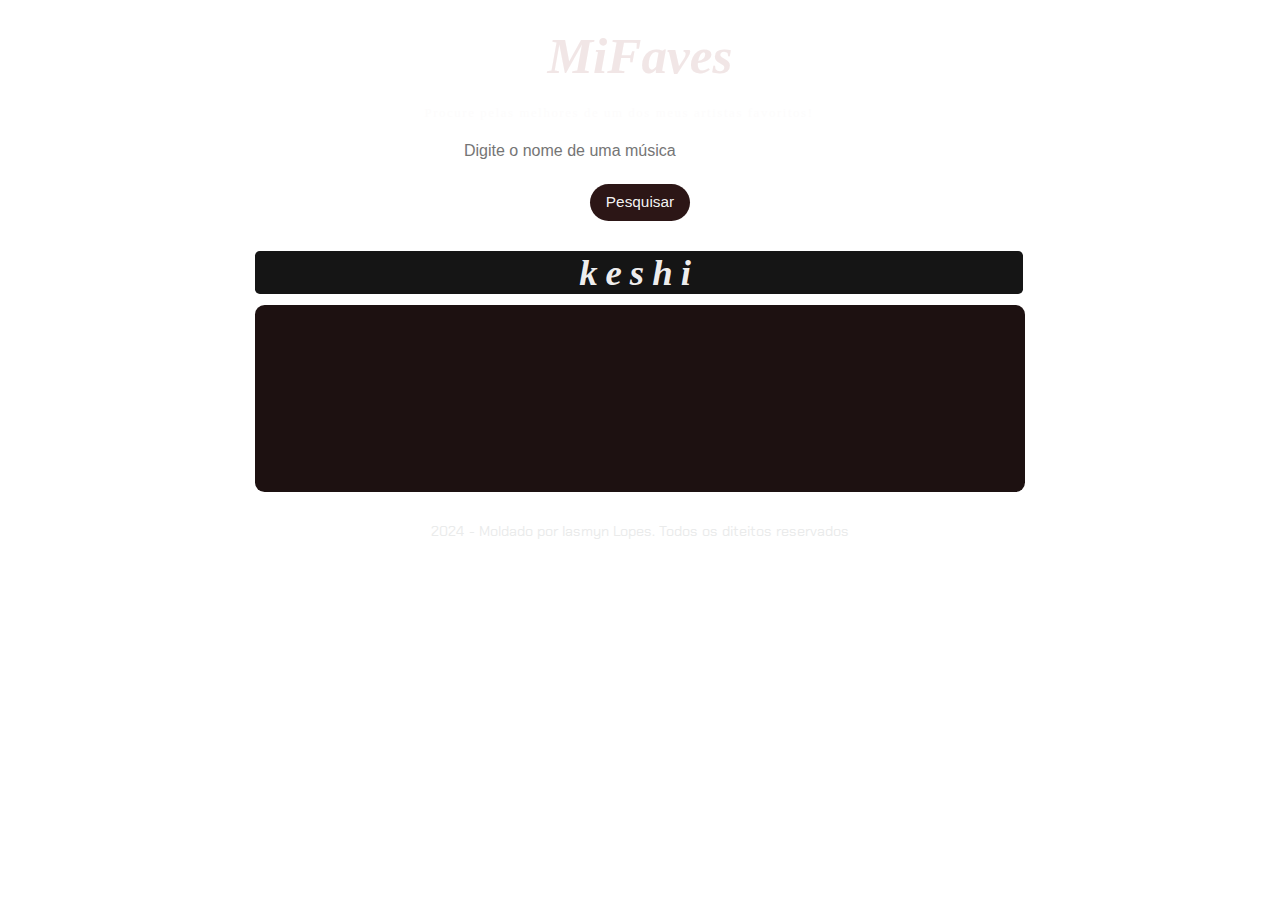
==== meuprjt/index.html @ 0dd4f609 "Projeto completo" ====
<!DOCTYPE html>
<html lang="pt-br">

<head>
    <meta charset="UTF-8">
    <meta name="viewport" content="width=device-width, initial-scale=1.0">
    <link rel="stylesheet" href="style.css">
    <title>OneOf</title>
</head>

<body>
    <header>
        <div></div>
        <h1>MiFaves</h1>
        </div>
        <div>
            <h3>Procure pelas melhores de um dos meus artistas favoritos!</h3>
        </div>
        <section>
            <input type="text" placeholder="Digite o nome de uma música" id="campo-pesquisa">

            <!-- qualquer valor que for passado dentro desse atributo onclick 
            vai ser uma ação que será executada ao clicar no botão, 
            então esse atributo será uma função a ser executada que
            recebe esse nome pois queremos pesquisar algo ao clicar no botão,
            essa função precisa ser criada pois não é uma palavra reservada -->
            <button onclick="pesquisar()">Pesquisar</button>
        </section>
    </header>
    <main>
        <div>
            <h4>keshi</h4>
        </div>
        <section class="itens-tela" id="resultados-pesquisa">
        </section>
    </main>
    <footer>
        <p>2024 - Moldado por Iasmyn Lopes. Todos os diteitos reservados</p>
        <p></p>
    </footer>

    <!-- sempre primeiro os dados que queremos importar, depois a lógica
    pros dados já estarem carregados -->
    <script src="dados.js"></script>
    <script src="app.js"></script>
</body>

</html>
---- meuprjt/style.css ----
/* Importa a fonte Chakra Petch do Google Fonts */
    @import url('https://fonts.googleapis.com/css2?family=Chakra+Petch:ital,wght@0,300;0,400;0,500;0,600;0,700;1,300;1,400;1,500;1,600;1,700&display=swap');


    /* Estiliza o corpo da página */
    body {
        font-family: "Chakra Petch", sans-serif;  /* Define a fonte padrão */
        background-image: url("https://sites.bu.edu/wtbu/files/2022/05/15-2-banner-scaled.jpg");
        background-size: 1358px;
        display: flex;             /* Usa Flexbox para layout */
        flex-direction: column;      /* Alinha os itens na vertical */
        align-items: center;         /* Centraliza os itens horizontalmente */
        justify-content: center;     /* Centraliza os itens verticalmente */
    }

    html,
    body {
        margin: 0px;
        padding: 0px;
        overflow: hidden;
    }

    h1 {
        font-family: "Spicy Rice", serif;
        font-size: 3.2rem;
        font-weight: 539rem;
        font-style: italic;
        color: #f0e5e5f2;   /* Cor do texto */
        align-items: center;
        flex-direction: row;
        margin-top: 1.6rem;
        margin-bottom: 2rem;
        text-align: center;
    }
    
    h3 {
        height: 2rem;
        width: 450px;
        font-weight: 200;
        font-family: "Spicy Rice", serif;
        font-size: 0.8rem;
        color: #fdfcfcf2;
        letter-spacing: 0.1rem;
        display: flex;
        margin-top: -1.2rem;
        align-content: center;

        align-items: center;
        text-align: center;
        padding-left: 19px;
        border-radius: 1.5rem;
    }

    h4 {
        width: 48rem;
        font-family: "Spicy Rice", serif;
        font-size: 2.3rem;
        font-style: italic;
        color: #fdfcfcf2;
        text-align: center;
        letter-spacing: 0.5rem;
        margin-top: 0.90rem;
        background-color: #0c0c0cf6;
        border-radius: 0.3rem;
    }

    /* Estiliza as seções da página */
    section {
        display: flex;            /* Usa Flexbox para layout */
        flex-direction: column;     /* Alinha os itens na vertical */
        align-items: center;        /* Centraliza os itens horizontalmente */
        margin-bottom: 1rem;        /* Espaçamento abaixo de cada seção */
    }

    /* Estiliza os inputs dentro das seções */
    section input {
        width: 23rem;
        height: 2.3rem;            /* Largura dos inputs */
        border: none;              /* Remove a borda padrão */
        padding: 0.5rem;           /* Espaçamento interno */
        align-items: center;
        margin-top: -0.6rem;          /* Espaçamento abaixo dos inputs */
        color: #030303;
        font-size: 1rem;
        box-sizing: border-box;    /* Inclui padding e border na largura total */
        border-radius: 1.5rem;
    }

    /* Estiliza os botões dentro das seções */
    button {
        padding: 0.6rem 1rem;             /* Espaçamento interno do botão */
        border: none;                     /* Remove a borda padrão */
        border-radius: 1.5rem;            /* Borda arredondada */
        background-color: #230c0cf5;    /* Cor de fundo do botão */
        color: #fffffff6;               /* Cor do texto do botão */
        font-size: 0.96rem;                  /* Tamanho da fonte */
        cursor: pointer;         /* Muda o cursor para indicar que é clicável */
        margin-top: 0.9rem;
    }

    /* Adiciona efeito hover ao botão de pesquisa */
    section button:hover {
        background-color: hsl(0, 2%, 11%);   /* Muda a cor de fundo ao passar o mouse */
        box-shadow: 0 4px 8px hsla(0, 4%, 65%, 0.651);    /* Adiciona uma sombra mais intensa */
    }

    /* Estiliza a caixa de resultados da pesquisa */
    .itens-tela {
        width: 45rem;           /* Altura máxima da caixa de resultados */
        height: 9.5rem;         /* Espaçamento acima da caixa de resultados */
        margin-top: -2.4rem;    /* Borda arredondada */
        border-radius: 0.6rem;
        overflow-x: auto;
        flex-direction: row;
        flex-shrink: 2;
        flex-wrap: wrap;
        background: #140707f5;
        font-family: "Bebas Neue", sans-serif;
        justify-content: space-evenly;
        align-items: center;
        font-size: 0.62rem;
        color: #f8f4f4;
        letter-spacing: 0.1rem;
        row-gap: 36px;
        column-gap: 36px;  
        padding-top: 10px;    /* Espaço de 10px no topo */
        padding-right: 25px;  /* Espaço de 25px à direita */
        padding-bottom: 25px; /* Espaço de 25px embaixo */
        padding-left: 25px;   /* Espaço de 25px à esquerda */ 
    }

    /* Estiliza os títulos dentro dos itens de resultado */
    .item-resultado h2 {
        font-size: 2rem;
        color: rgba(252, 250, 250, 0.68);
    }

    /* Estiliza os links dentro dos itens de resultado */
    .itens-tela a {
        font-size: 0.6rem;
        color: #5b50be;   /* Cor do texto dos links */
       
    }

    /* Estiliza os links quando são passados o mouse sobre */
    .itens-tela a:hover {
        text-decoration: underline;  /* Adiciona sublinhado ao passar o mouse */
        color: #7d99cf;
    }

    /* Estiliza o rodapé da página */
    footer { 
        background-color: #49444400;    /* Cor de fundo do rodapé */
        color: #eaebeb;                 /* Cor do texto */
        text-align: center;
        width: 100%;                      /* Largura total da página */
        bottom: 0px;                      /* Alinha ao fundo da página */
        font-size: 0.9rem; 
        height: 80px;                     /* Define a altura do rodapé */
        margin-top: auto;
    }

    /* Tudo foi mantido*/
    @media (max-width: 768px) {
        h1 {
            font-size: 2rem;
            /* Tamanho da fonte em telas menores */
            letter-spacing: 0.2rem;
            /* Espaçamento entre letras em telas menores */
        }

        section input {
            width: 25rem;
            /* Largura dos inputs em telas menores */
            padding: 0.8rem;
            /* Espaçamento interno em telas menores */
        }

        .resultados-pesquisa {
            width: 40rem;
            /* Largura da caixa de resultados em telas menores */
            height: 40vh;
            /* Altura da caixa de resultados em telas menores */
        }

        .item-resultado h2 {
            font-size: 1.3rem;
            /* Tamanho da fonte dos títulos em telas menores */
        }
    }

    /* Responsividade para celulares */
    @media (max-width: 480px) {

        h1 {
            font-size: 1.8rem;
            /* Tamanho da fonte em telas pequenas */
            letter-spacing: 0.1rem;
            /* Espaçamento entre letras em telas pequenas */
        }

        section input {
            width: 17rem;
            /* Largura total dos inputs em telas pequenas */
        }

        section button {
            padding: 0.6rem 1rem;
            /* Espaçamento interno do botão em telas pequenas */
            font-size: 0.9rem;
            /* Tamanho da fonte do botão em telas pequenas */
        }

        .resultados-pesquisa {
            width: 90%;
            /* Largura da caixa de resultados em telas pequenas */
            height: 50vh;
            /* Altura da caixa de resultados em telas pequenas */
        }

        .item-resultado h2 {
            font-size: 1.1rem;
            /* Tamanho da fonte dos títulos em telas pequenas */
        }

        footer {
            font-size: 0.9rem;
            /* Tamanho da fonte do rodapé em telas pequenas */
        }
    }
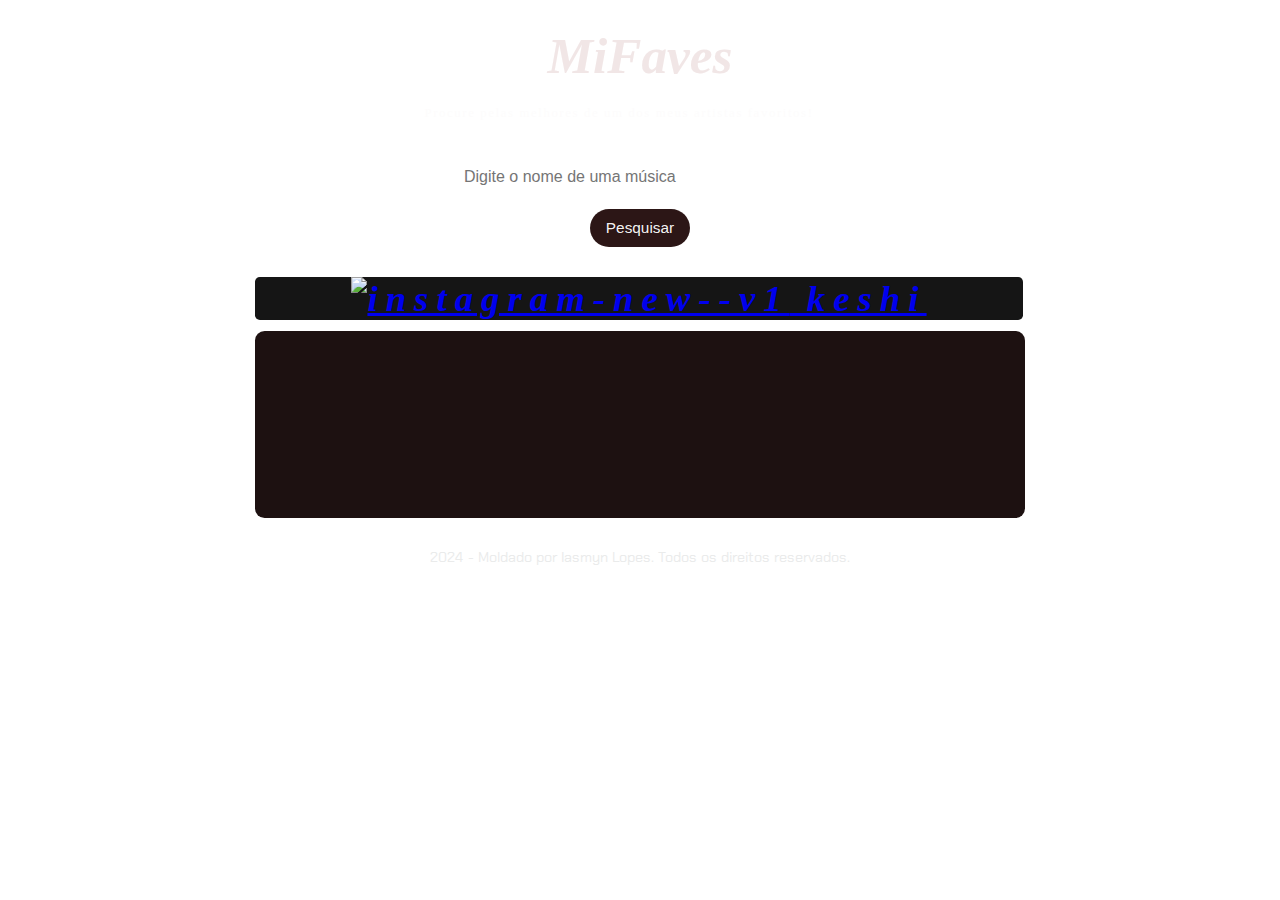
==== commit 028c4622: "adicionando o link do instagram do artista ao clicar em seu nome" ====
--- a/meuprjt/index.html
+++ b/meuprjt/index.html
@@ -4,45 +4,47 @@
 <head>
     <meta charset="UTF-8">
     <meta name="viewport" content="width=device-width, initial-scale=1.0">
+    <meta http-equiv="cache-control" content="no-cache"> <!-- evita que o navegador guarde versões antigas da página / garante que ela esteja sempre atualizada -->
     <link rel="stylesheet" href="style.css">
     <title>OneOf</title>
 </head>
+    <body>
+        <header>
+            <div>
+                <h1>MiFaves</h1>
+            </div>
+            <div>
+                <h3>Procure pelas melhores de um dos meus artistas favoritos!<h3>
+            </div>
+            <section>
+                <input type="text" placeholder="Digite o nome de uma música" id="campo-pesquisa">
 
-<body>
-    <header>
-        <div></div>
-        <h1>MiFaves</h1>
-        </div>
-        <div>
-            <h3>Procure pelas melhores de um dos meus artistas favoritos!</h3>
-        </div>
-        <section>
-            <input type="text" placeholder="Digite o nome de uma música" id="campo-pesquisa">
+                <!-- qualquer valor que for passado dentro desse atributo onclick 
+                vai ser uma ação que será executada ao clicar no botão, 
+                então esse atributo será uma função a ser executada que
+                recebe esse nome pois queremos pesquisar algo ao clicar no botão,
+                essa função precisa ser criada pois não é uma palavra reservada -->
+                <button onclick="pesquisar()">Pesquisar</button>
+            </section>
+        </header>
+        <main>
+            <div>
+                <h4 id="linkArtista">
+                    <a href="https://www.instagram.com/keshi" target="_blank">
+                        <img width="26" height="26" src="https://img.icons8.com/ios/50/FFFFFF/instagram-new--v1.png" alt="instagram-new--v1"/>
+                        keshi  
+                    </a>
+                </h4>
+            </div>
+            <section class="itens-tela" id="resultados-pesquisa"></section>
+        </main>
+        <footer>
+            <p>2024 - Moldado por Iasmyn Lopes. Todos os direitos reservados.</p>
+        </footer>
 
-            <!-- qualquer valor que for passado dentro desse atributo onclick 
-            vai ser uma ação que será executada ao clicar no botão, 
-            então esse atributo será uma função a ser executada que
-            recebe esse nome pois queremos pesquisar algo ao clicar no botão,
-            essa função precisa ser criada pois não é uma palavra reservada -->
-            <button onclick="pesquisar()">Pesquisar</button>
-        </section>
-    </header>
-    <main>
-        <div>
-            <h4>keshi</h4>
-        </div>
-        <section class="itens-tela" id="resultados-pesquisa">
-        </section>
-    </main>
-    <footer>
-        <p>2024 - Moldado por Iasmyn Lopes. Todos os diteitos reservados</p>
-        <p></p>
-    </footer>
-
-    <!-- sempre primeiro os dados que queremos importar, depois a lógica
-    pros dados já estarem carregados -->
-    <script src="dados.js"></script>
-    <script src="app.js"></script>
-</body>
-
+        <!-- sempre primeiro os dados que queremos importar, depois a lógica
+        pros dados já estarem carregados -->
+        <script src="dados.js"></script>
+        <script src="app.js"></script>
+    </body>
 </html>